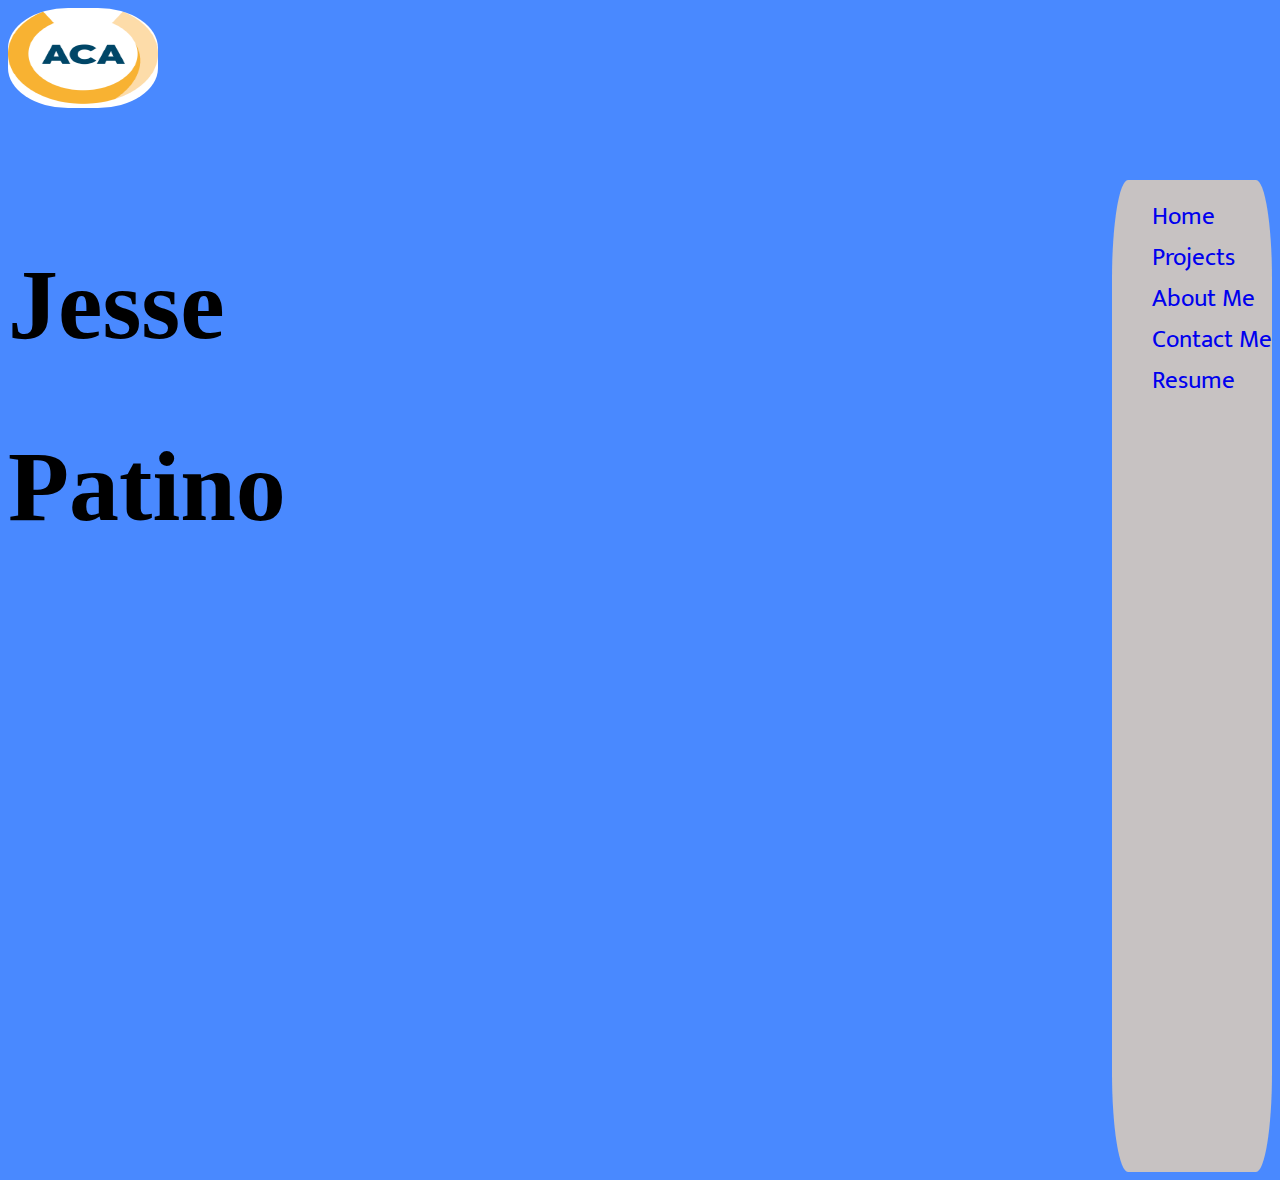
==== index.html @ bfb7bf27 "added styling to index page" ====
<!DOCTYPE html>
<html lang="en">
<head>
    <meta charset="UTF-8">
    <meta http-equiv="X-UA-Compatible" content="IE=edge">
    <meta name="viewport" content="width=device-width, initial-scale=1.0">
    <!-- CSS only -->
<link href="https://cdn.jsdelivr.net/npm/bootstrap@5.2.3/dist/css/bootstrap.min.css" rel="stylesheet" integrity="sha384-rbsA2VBKQhggwzxH7pPCaAqO46MgnOM80zW1RWuH61DGLwZJEdK2Kadq2F9CUG65" crossorigin="anonymous">
    <link rel="stylesheet" href="index.css">
    <link rel="preconnect" href="https://fonts.googleapis.com"><link rel="preconnect" href="https://fonts.gstatic.com" crossorigin><link href="https://fonts.googleapis.com/css2?family=Mukta&display=swap" rel="stylesheet">
    <title>Home Page</title>
</head>
<body>
    <header>
        <img src="8907893.png" alt="logo">
        
    </header>
<nav>
    <ul>
        <li><a href="index.html">Home</a></li>
        <li><a href="portfolio">Projects</a></li>
        <li><a href="aboutMe.html">About Me</a></li>
        <li><a href="contact.html">Contact Me</a></li> 
        <li><a href="resume.html" alt="Resume Page">Resume</a></li>
    </ul>
</nav>
<main>
<h1>Jesse</h1>
<h1>Patino</h1>
</main>
<footer>
</footer>
</body>
</html>
---- index.css ----
body {
    background-color: rgb(73, 137, 255);
    display:grid;
    grid-template-columns: 1fr;
    grid-template-rows: 0.4fr 0.1fr 1fr 0.3fr;
    grid-template-areas: 
    "header header header"
    "main main nav"
    "main main nav"
    "main main nav"
    "footer footer footer";
  }

  header {
    grid-area: header;
    font-family: 'Mukta', sans-serif;
  }

  h1 {
    font-size: 100px;
    text-align: left;
  }

  img {
    height: 100px;
    width: 150px;
    border-radius: 40%;
  }

  nav {
    grid-area: nav; 
    background-color: rgb(199, 194, 194);
    border-radius: 10%;
    flex-direction: column;
    width: fit-content;
  }

  ul {
   display: flex;
   flex-direction: column;
    align-items: space-around;
    list-style-type: none;
    font-family: 'Mukta', sans-serif;
    
  }

  a {
    text-decoration: none;
  }

 li {
    font-size: 25px;

  }
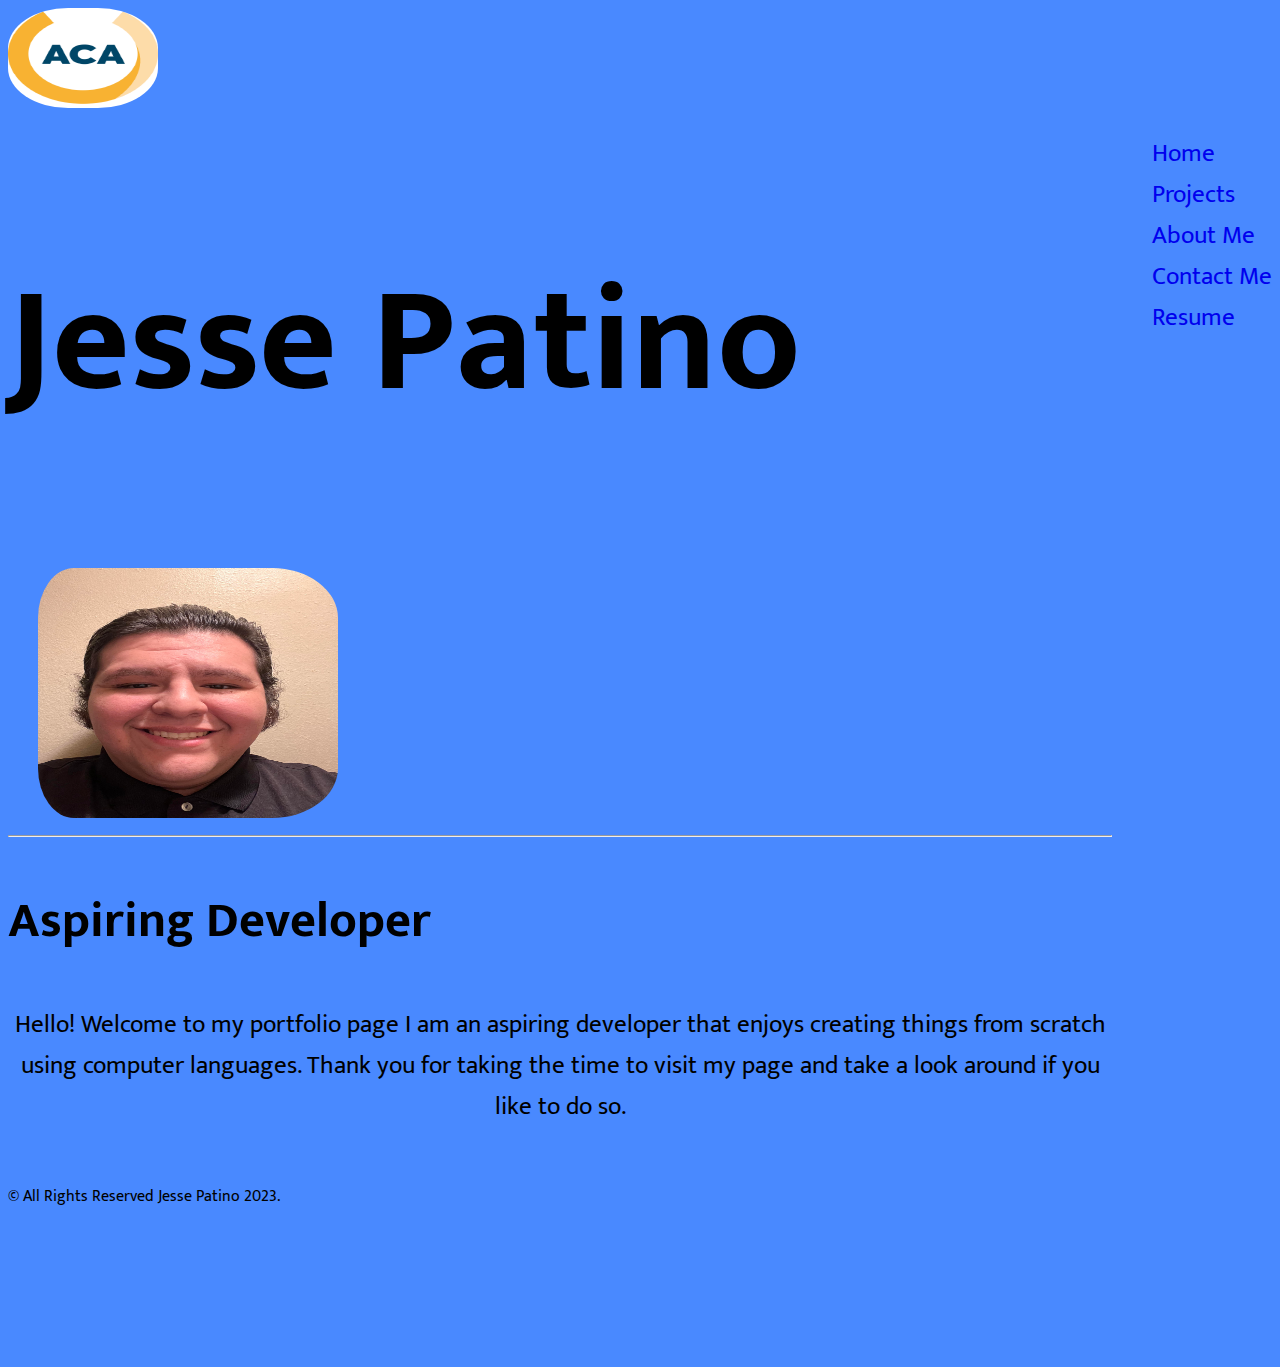
==== commit 2b5c9604: "completed html portion of homepage added some media queries but not all" ====
--- a/index.html
+++ b/index.html
@@ -10,25 +10,33 @@
     <link rel="preconnect" href="https://fonts.googleapis.com"><link rel="preconnect" href="https://fonts.gstatic.com" crossorigin><link href="https://fonts.googleapis.com/css2?family=Mukta&display=swap" rel="stylesheet">
     <title>Home Page</title>
 </head>
-<body>
+<body class="bg-info container-fluid">
     <header>
-        <img src="8907893.png" alt="logo">
+        <img id="aca" src="8907893.png" alt="logo">
         
     </header>
 <nav>
-    <ul>
-        <li><a href="index.html">Home</a></li>
-        <li><a href="portfolio">Projects</a></li>
-        <li><a href="aboutMe.html">About Me</a></li>
-        <li><a href="contact.html">Contact Me</a></li> 
-        <li><a href="resume.html" alt="Resume Page">Resume</a></li>
+    <ul class="fs-2 text-center d-flex flex-column">
+        <li><a class="link-light" href="index.html">Home</a></li>
+        <li><a class="link-light" href="portfolio">Projects</a></li>
+        <li><a class="link-light"href="aboutMe.html">About Me</a></li>
+        <li><a class="link-light" href="contact.html">Contact Me</a></li> 
+        <li><a class="link-light" href="resume.html" alt="Resume Page">Resume</a></li>
     </ul>
 </nav>
 <main>
-<h1>Jesse</h1>
-<h1>Patino</h1>
+    <div class="d-flex flex-row">
+        <h1>Jesse Patino</h1>
+        <img id="selfie" src="portfoliopic2.jpg">
+    </div>
+    <hr>
+    <div>
+        <h2 class="text-center">Aspiring Developer</h2>
+        <p class="text-center" id="text">Hello! Welcome to my portfolio page I am an aspiring developer that enjoys creating things from scratch using computer languages. Thank you for taking the time to visit my page and take a look around if you like to do so.</p>
+    </div>
 </main>
 <footer>
+    <p class="text-center">&copy; All Rights Reserved Jesse Patino 2023.</p>
 </footer>
 </body>
 </html>--- a/index.css
+++ b/index.css
@@ -2,26 +2,26 @@
     background-color: rgb(73, 137, 255);
     display:grid;
     grid-template-columns: 1fr;
-    grid-template-rows: 0.4fr 0.1fr 1fr 0.3fr;
+    grid-template-rows: 0.1fr 0.1fr 0.1fr 0.1fr;
     grid-template-areas: 
     "header header header"
     "main main nav"
     "main main nav"
-    "main main nav"
-    "footer footer footer";
+    "footer footer footer"; 
+    font-family: 'Mukta', sans-serif;
   }
 
   header {
     grid-area: header;
-    font-family: 'Mukta', sans-serif;
+
   }
 
   h1 {
-    font-size: 100px;
+    font-size: 150px;
     text-align: left;
   }
 
-  img {
+  #aca {
     height: 100px;
     width: 150px;
     border-radius: 40%;
@@ -29,19 +29,12 @@
 
   nav {
     grid-area: nav; 
-    background-color: rgb(199, 194, 194);
-    border-radius: 10%;
-    flex-direction: column;
-    width: fit-content;
+    border-radius: 1%;
   }
 
   ul {
-   display: flex;
-   flex-direction: column;
-    align-items: space-around;
     list-style-type: none;
     font-family: 'Mukta', sans-serif;
-    
   }
 
   a {
@@ -50,5 +43,37 @@
 
  li {
     font-size: 25px;
+  }
 
+  #selfie {
+    height: 250px;
+    width: 300px;
+    border-radius: 20%;
+    padding-left: 30px;
   }
+
+  h2 {
+    font-size: 50px;
+  }
+
+  #text {
+    text-align: center;
+    font-size: 25px;
+  }
+
+  footer {
+    grid-area: footer;
+  }
+
+  @media (max-width: 767px) {
+    body {
+      display:grid;
+      grid-template-columns: 1fr;
+      grid-template-rows: auto auto auto auto;
+      grid-template-areas: 
+      "header"
+      "nav"
+      "main"
+      "footer";
+  }
+}
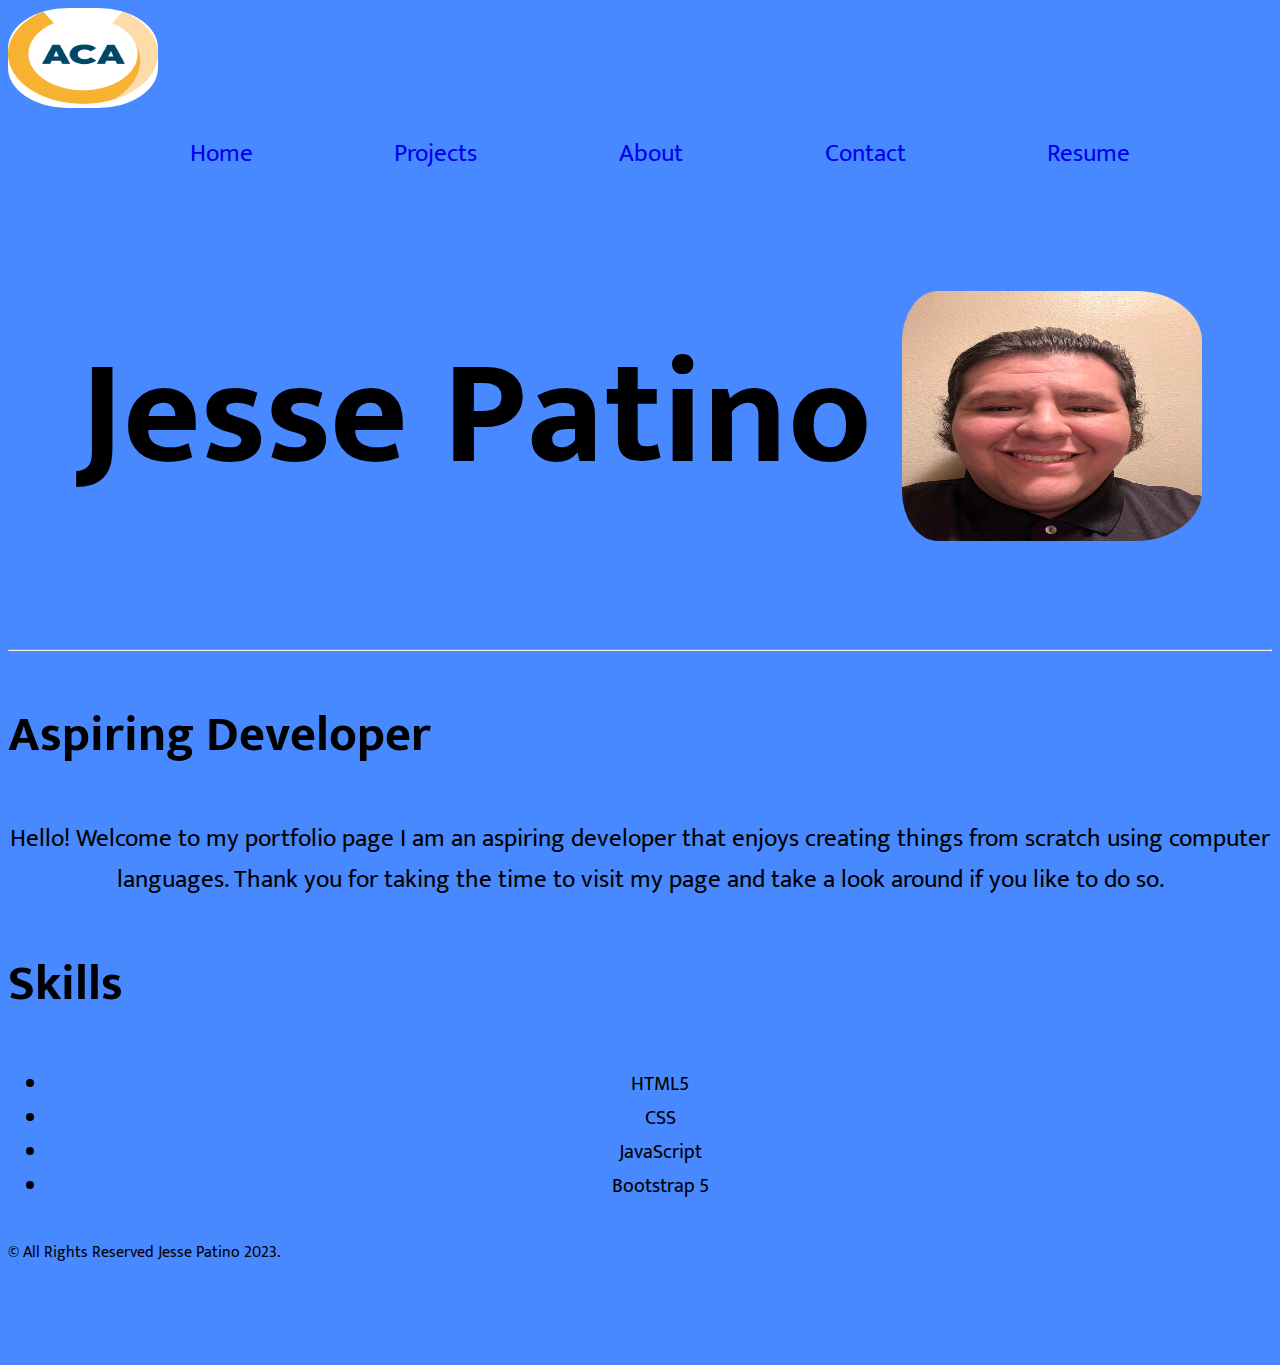
==== commit bfe7c98a: "completed homepage and added styled to about page" ====
--- a/index.html
+++ b/index.html
@@ -13,20 +13,19 @@
 <body class="bg-info container-fluid">
     <header>
         <img id="aca" src="8907893.png" alt="logo">
-        
     </header>
 <nav>
-    <ul class="fs-2 text-center d-flex flex-column">
-        <li><a class="link-light" href="index.html">Home</a></li>
-        <li><a class="link-light" href="portfolio">Projects</a></li>
-        <li><a class="link-light"href="aboutMe.html">About Me</a></li>
-        <li><a class="link-light" href="contact.html">Contact Me</a></li> 
-        <li><a class="link-light" href="resume.html" alt="Resume Page">Resume</a></li>
+    <ul class="navbar">
+            <li class="links"><a class="link-light" href="index.html">Home</a></li>
+            <li class="links"><a class="link-light" href="portfolio">Projects</a></li>
+            <li class="links"><a class="link-light"href="aboutMe.html">About</a></li>
+            <li class="links"><a class="link-light" href="contact.html">Contact</a></li> 
+            <li class="links"><a class="link-light" href="resume.html" alt="Resume Page">Resume</a></li>
     </ul>
 </nav>
 <main>
-    <div class="d-flex flex-row">
-        <h1>Jesse Patino</h1>
+    <div class="profile">
+        <h1 class="text-center">Jesse Patino</h1>
         <img id="selfie" src="portfoliopic2.jpg">
     </div>
     <hr>
@@ -34,6 +33,15 @@
         <h2 class="text-center">Aspiring Developer</h2>
         <p class="text-center" id="text">Hello! Welcome to my portfolio page I am an aspiring developer that enjoys creating things from scratch using computer languages. Thank you for taking the time to visit my page and take a look around if you like to do so.</p>
     </div>
+    <div>
+        <h2 class="text-center">Skills</h2>
+        <ul id="skills">
+            <li>HTML5</li>
+            <li>CSS</li>
+            <li>JavaScript</li>
+            <li>Bootstrap 5</li>
+        </ul>
+    </div>
 </main>
 <footer>
     <p class="text-center">&copy; All Rights Reserved Jesse Patino 2023.</p>
--- a/index.css
+++ b/index.css
@@ -1,12 +1,12 @@
 body {
     background-color: rgb(73, 137, 255);
     display:grid;
-    grid-template-columns: 1fr;
+    grid-template-columns: 1fr 1fr 1fr;
     grid-template-rows: 0.1fr 0.1fr 0.1fr 0.1fr;
     grid-template-areas: 
     "header header header"
-    "main main nav"
-    "main main nav"
+    "nav nav nav"
+    "main main main"
     "footer footer footer"; 
     font-family: 'Mukta', sans-serif;
   }
@@ -30,19 +30,56 @@
   nav {
     grid-area: nav; 
     border-radius: 1%;
+   
   }
 
-  ul {
+  .navbar {
     list-style-type: none;
     font-family: 'Mukta', sans-serif;
+    display: flex;
+    justify-content: space-evenly;
+    
   }
 
   a {
-    text-decoration: none;
+    text-decoration: none; 
   }
 
- li {
+ .links {
     font-size: 25px;
+    
+  }
+
+  .links:hover {
+    animation: navtext 1.5s infinite;
+  }
+
+ @keyframes navtext {
+    0%{
+      font-size: 25px;
+    }
+    25% {
+      font-size: 50px;
+    }
+    50% {
+      font-size: 25px;
+    }
+    75%{
+      font-size: 50px;
+    }
+    100% {
+      font-size: 25px;
+    }
+  }
+
+  main {
+    grid-area: main;
+  }
+
+  .profile {
+    display: flex;
+   justify-content: center;
+   align-items: center;
   }
 
   #selfie {
@@ -61,6 +98,11 @@
     font-size: 25px;
   }
 
+  #skills {
+    text-align: center;
+    font-size: 20px;
+  }
+
   footer {
     grid-area: footer;
   }
@@ -76,4 +118,31 @@
       "main"
       "footer";
   }
+
+  .navbar, .profile {
+    display: flex;
+    flex-direction: column;
+    justify-content: left;
+  }
+
 }
+
+@media (min-width: 768px) and (max-width: 992px) {
+  body {
+    flex-wrap: wrap;
+    display: grid;
+    grid-template-columns: 1fr 1fr;
+    grid-template-rows: auto auto auto auto;
+    grid-template-areas: 
+    "header header"
+    "main nav"
+    "main nav"
+    "footer footer";
+  }
+
+  .navbar {
+    display: flex;
+    flex-direction: column;
+    padding-top: 150px;
+  }
+}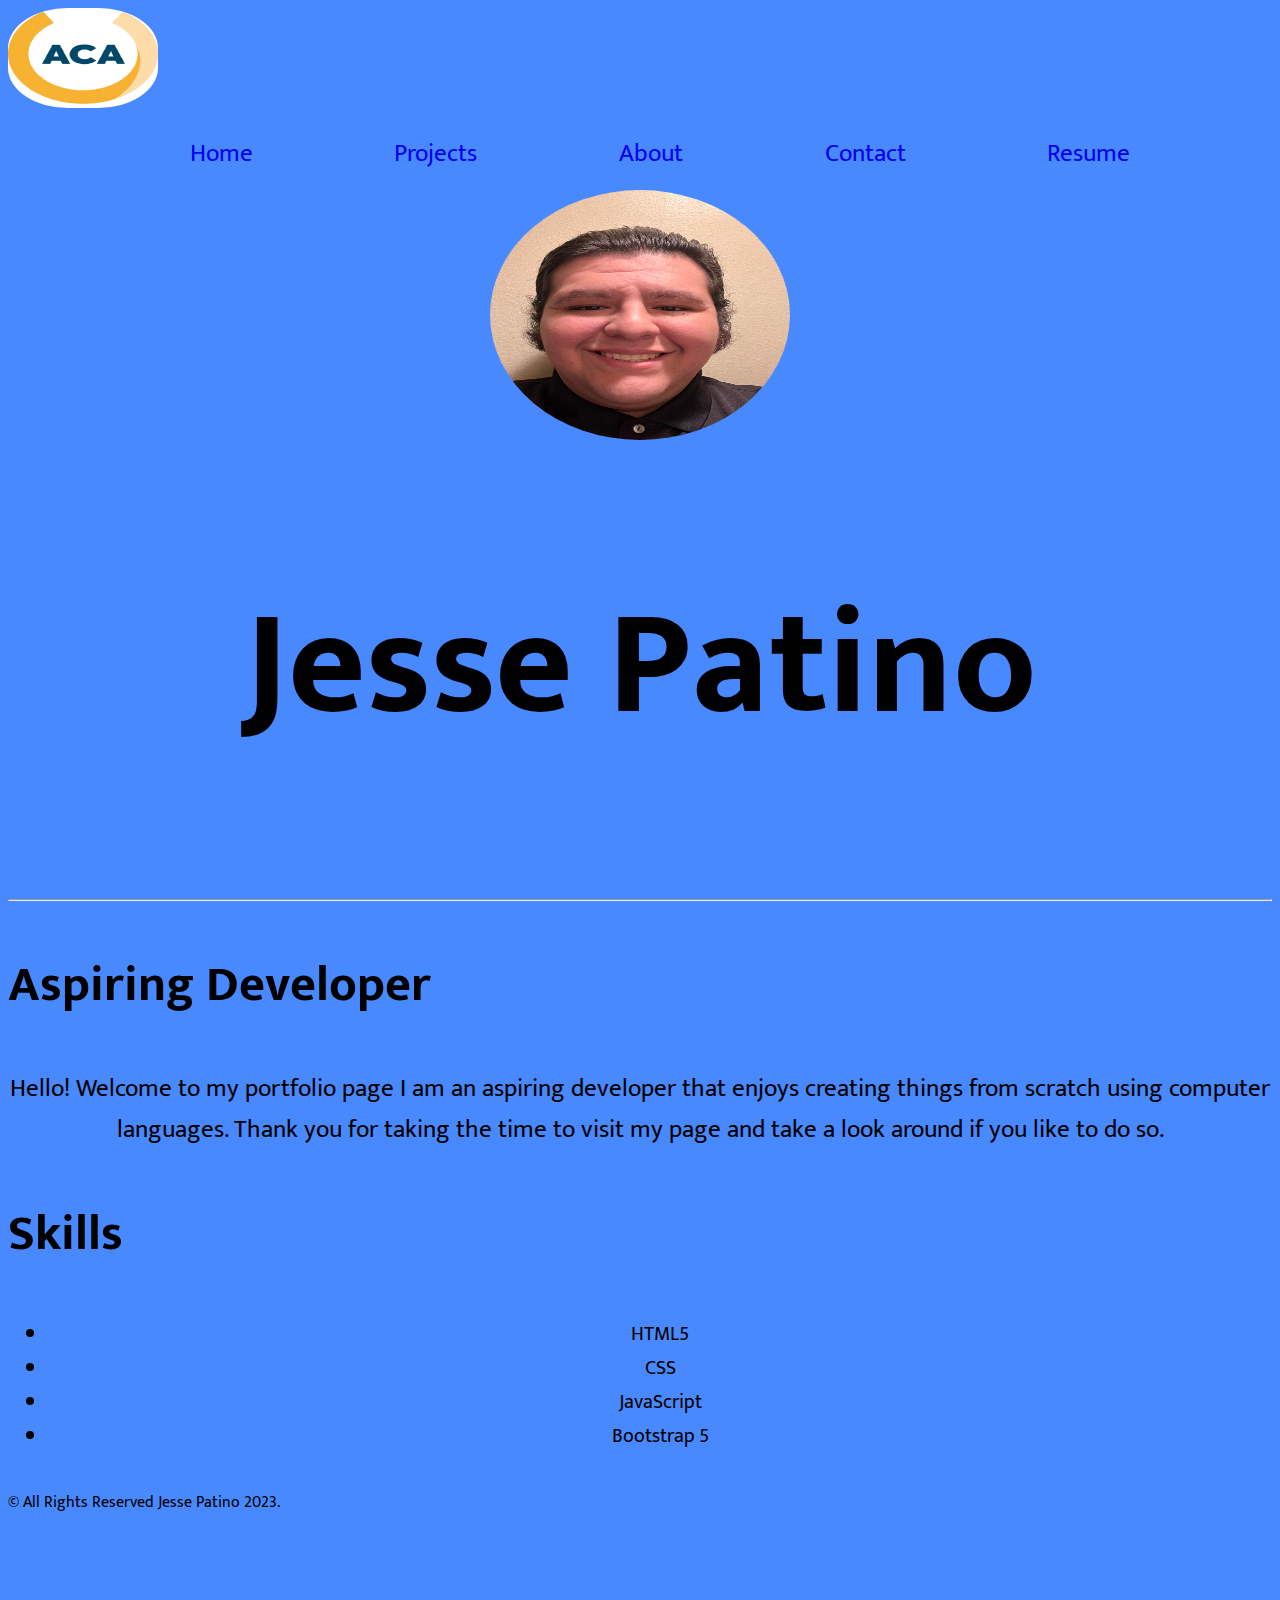
==== commit 2f33c01d: "added some styling to home page" ====
--- a/index.html
+++ b/index.html
@@ -12,7 +12,7 @@
 </head>
 <body class="bg-info container-fluid">
     <header>
-        <img id="aca" src="8907893.png" alt="logo">
+         <img id="aca" src="8907893.png" alt="logo">
     </header>
 <nav>
     <ul class="navbar">
@@ -25,8 +25,8 @@
 </nav>
 <main>
     <div class="profile">
+         <img id="selfie" src="portfoliopic2.jpg">
         <h1 class="text-center">Jesse Patino</h1>
-        <img id="selfie" src="portfoliopic2.jpg">
     </div>
     <hr>
     <div>
--- a/index.css
+++ b/index.css
@@ -13,7 +13,13 @@
 
   header {
     grid-area: header;
+   
+  }
 
+  .home {
+    display: flex;
+    font-size: 100px;
+    margin: 0;
   }
 
   h1 {
@@ -51,7 +57,7 @@
   }
 
   .links:hover {
-    animation: navtext 1.5s infinite;
+    animation: navtext 2s infinite;
   }
 
  @keyframes navtext {
@@ -78,6 +84,7 @@
 
   .profile {
     display: flex;
+    flex-direction: column;
    justify-content: center;
    align-items: center;
   }
@@ -85,8 +92,7 @@
   #selfie {
     height: 250px;
     width: 300px;
-    border-radius: 20%;
-    padding-left: 30px;
+    border-radius: 50%;
   }
 
   h2 {
